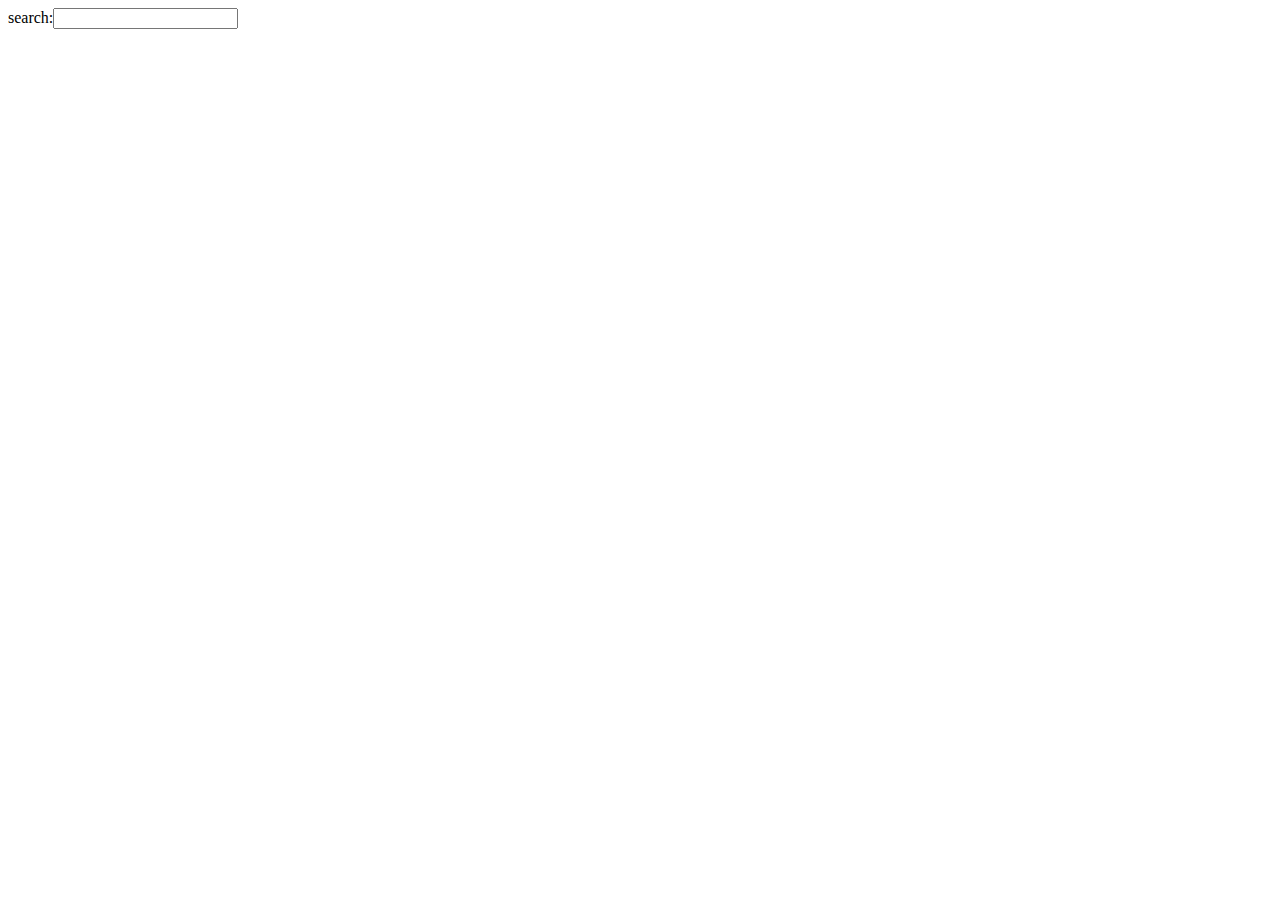
==== templates/index.html @ 47bbb873 "added search functionality" ====
<!DOCTYPE html>
<html>
<head>
  <title></title>
</head>
<body>
<script>
  const search = ()=>{
    const searchbox = document.getElementById("searchbox");
    if(typeof searchbox === "null") return;
    const val = searchbox.value;
    const url = new URL('/search?q='+val+'&focus-search=true',window.location.origin);
    window.location.href = url.toString();
  };
</script>
<label>search:<input id="searchbox" type=text onchange="search();"/></label>
</body>
</html>
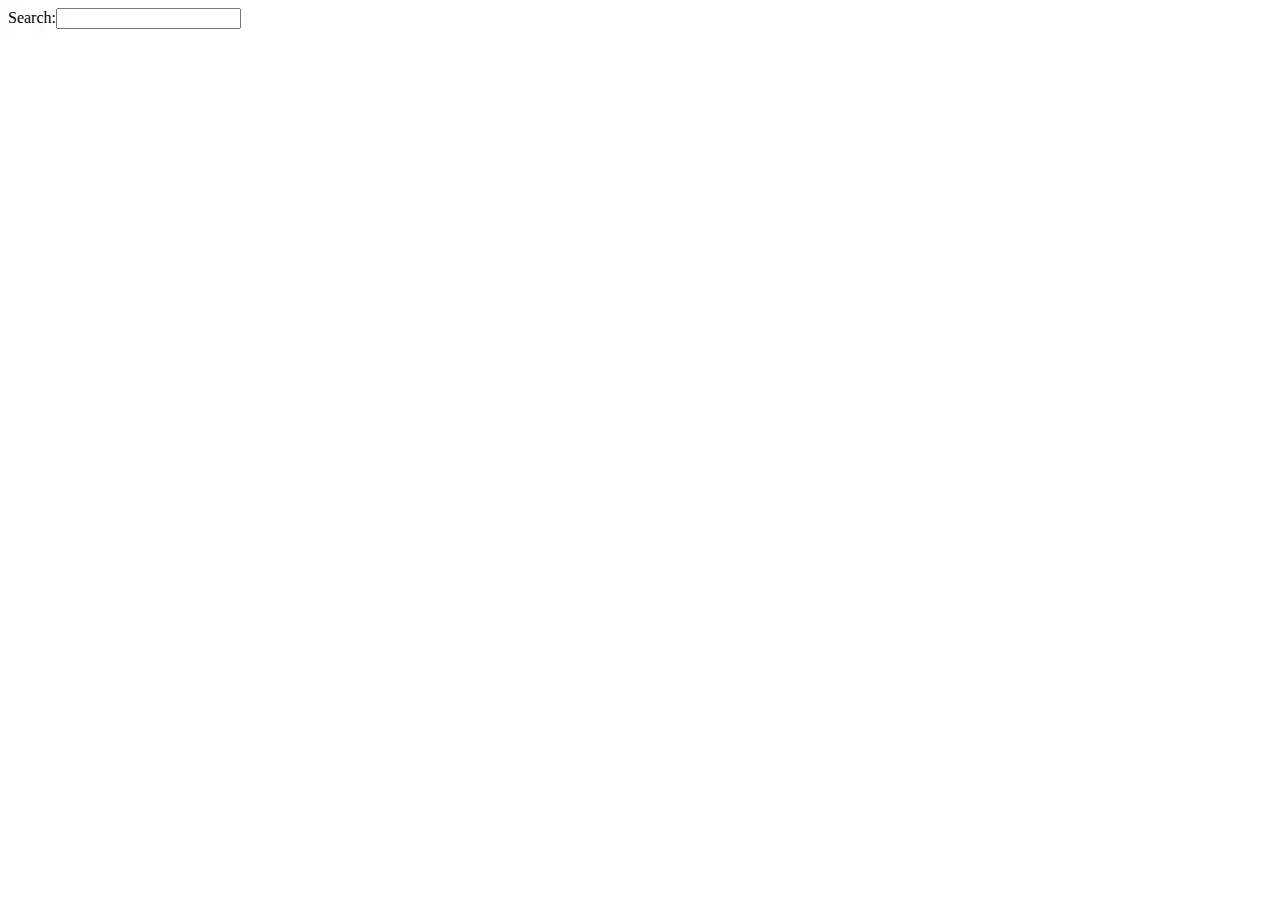
==== commit eef09924: "added styling" ====
--- a/templates/index.html
+++ b/templates/index.html
@@ -1,6 +1,7 @@
 <!DOCTYPE html>
 <html>
 <head>
+	<link rel="stylesheet" type="text/css" href="/css/home.css">
   <title></title>
 </head>
 <body>
@@ -13,6 +14,8 @@
     window.location.href = url.toString();
   };
 </script>
-<label>search:<input id="searchbox" type=text onchange="search();"/></label>
+<section id="search_section">
+<label class="input_label">Search:</label><input class="text_input" id="searchbox" type=text onchange="search();"/>
+</section>
 </body>
 </html>
